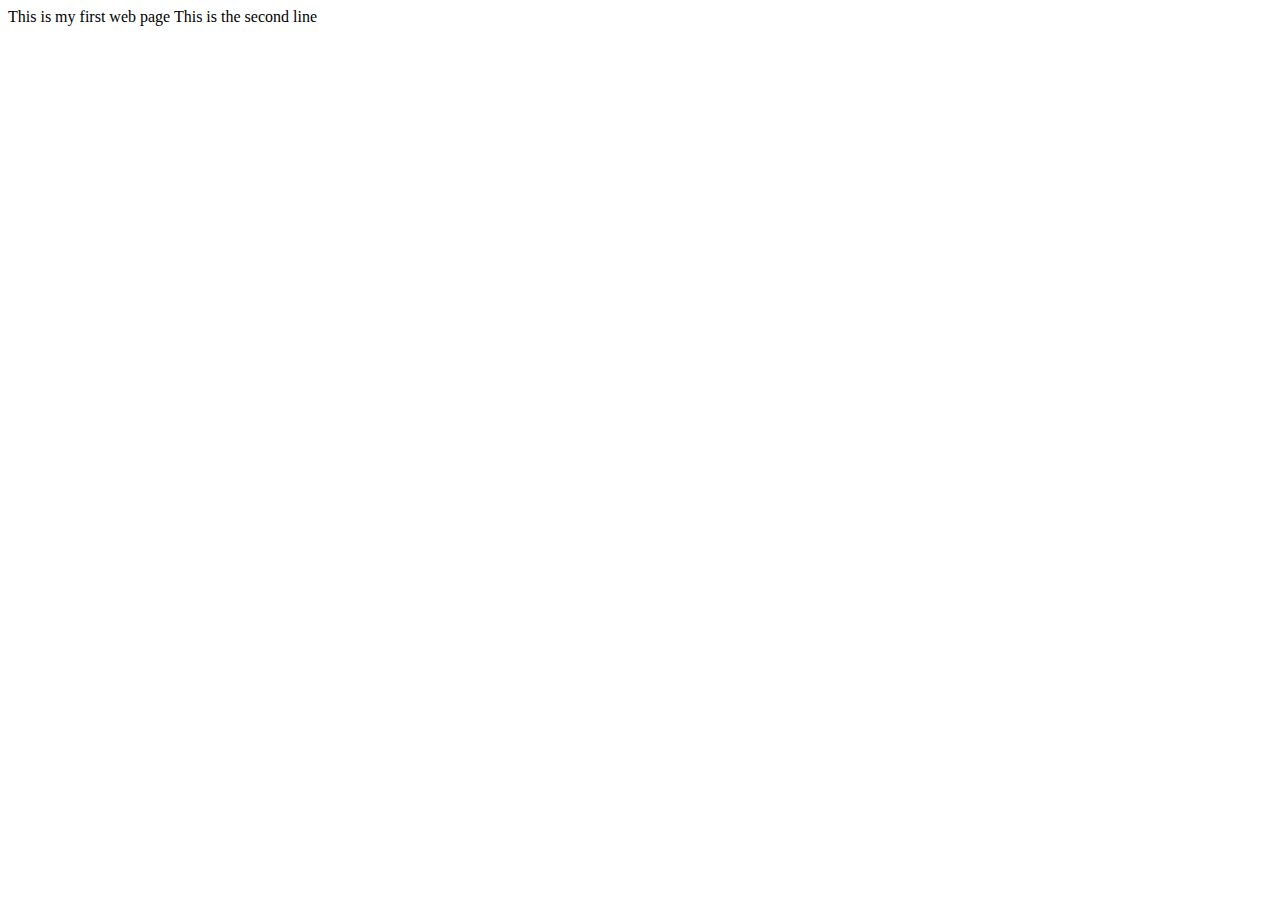
==== 0227/index.html @ a1c2d4e9 "LCP" ====
<html>

<head>
    <title>Andrea Barcenas Feb 27 </title>
    <script src="https://juxinglong.github.io/static/iframe-resizer/iframeResizer.contentWindow.min.js"></script> 
</head>

<body>
    This is my first web page

    This is the second line
</body>
</html>
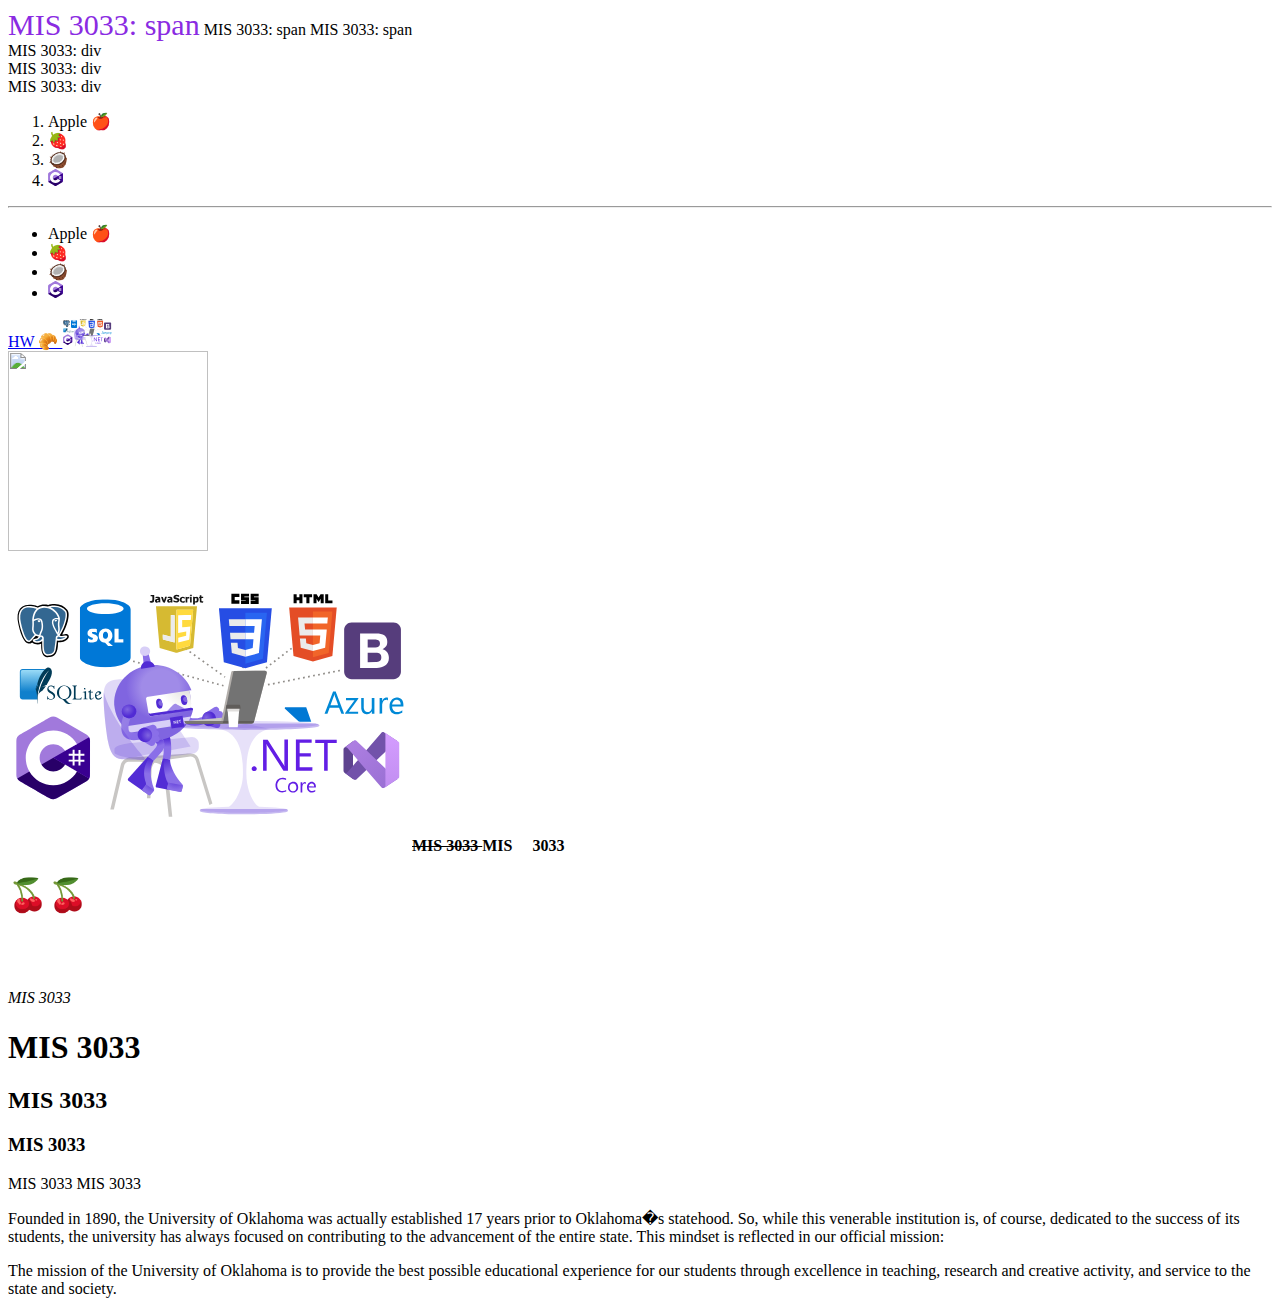
==== commit 065dd879: "0227LC" ====
--- a/0227/index.html
+++ b/0227/index.html
@@ -1,14 +1,98 @@
+
+<!--
+    tag language strict 
+a pair of tag: <tagName> </tagName>
+a standalone tag: <tagname/>
+    -->
+
 <html>
 
 <head>
-    <title>Andrea Barcenas Feb 27 </title>
-    <script src="https://juxinglong.github.io/static/iframe-resizer/iframeResizer.contentWindow.min.js"></script> 
+    <title>
+        Feb 27 MIS 3033
+    </title>
+
+    <link rel="icon" href="cs.svg" />
 </head>
 
 <body>
-    This is my first web page
 
-    This is the second line
+    <span style="color:blueviolet;font-size:30px;">MIS 3033: span</span>
+    <span>MIS 3033: span</span>
+    <span>MIS 3033: span</span>
+    <div>MIS 3033: div </div>
+    <div>MIS 3033: div </div>
+    <div>MIS 3033: div </div>
+
+    <ol>
+        <li>Apple &#127822;</li>
+        <li>&#127827;</li>
+        <li>&#129381;</li>
+        <li>
+            <img src="cs.svg" width="15" />
+        </li>
+
+    </ol>
+
+
+    <hr />
+
+
+    <ul>
+        <li>Apple &#127822;</li>
+        <li>&#127827;</li>
+        <li>&#129381;</li>
+        <li>
+            <img id="img1" src="cs.svg" width="15" />
+        </li>
+
+    </ul>
+
+    <a target="_blank" href="https://bpl.price.ou.edu/hw/">
+        HW &#129360;
+        <img width="50" src="mis3033.svg" />
+    </a>
+    <br />
+    <img src="https://www.billboard.com/wp-content/uploads/2024/01/11-taylor-swift-eras-2023-la-billboard-1548.jpg?w=942&h=623&crop=1" height="200" />
+    <br />
+    <img src="mis3033.svg" width="400" height="300" />
+
+    <b>
+        <strike>
+            MIS 3033
+        </strike>
+        MIS &nbsp;&nbsp;&nbsp; 3033
+    </b>
+    <h1>
+        &#127826;&#127826;
+    </h1>
+
+    <br />
+    <br />
+    <br />
+
+    <i>
+        MIS 3033
+    </i>
+    <h1> MIS 3033 </h1>
+    <h2> MIS 3033 </h2>
+    <h3> MIS 3033 </h3>
+    MIS 3033
+
+
+
+    MIS 3033
+
+    <p>
+        Founded in 1890, the University of Oklahoma was actually established 17 years prior to Oklahoma�s statehood. So, while this venerable institution is, of course, dedicated to the success of its students, the university has always focused on contributing to the advancement of the entire state. This mindset is reflected in our official mission:
+
+
+    </p>
+    <p>
+        The mission of the University of Oklahoma is to provide the best possible educational experience for our students through excellence in teaching, research and creative activity, and service to the state and society.
+    </p>
+
+
 </body>
-</html>
-       +
+</html>